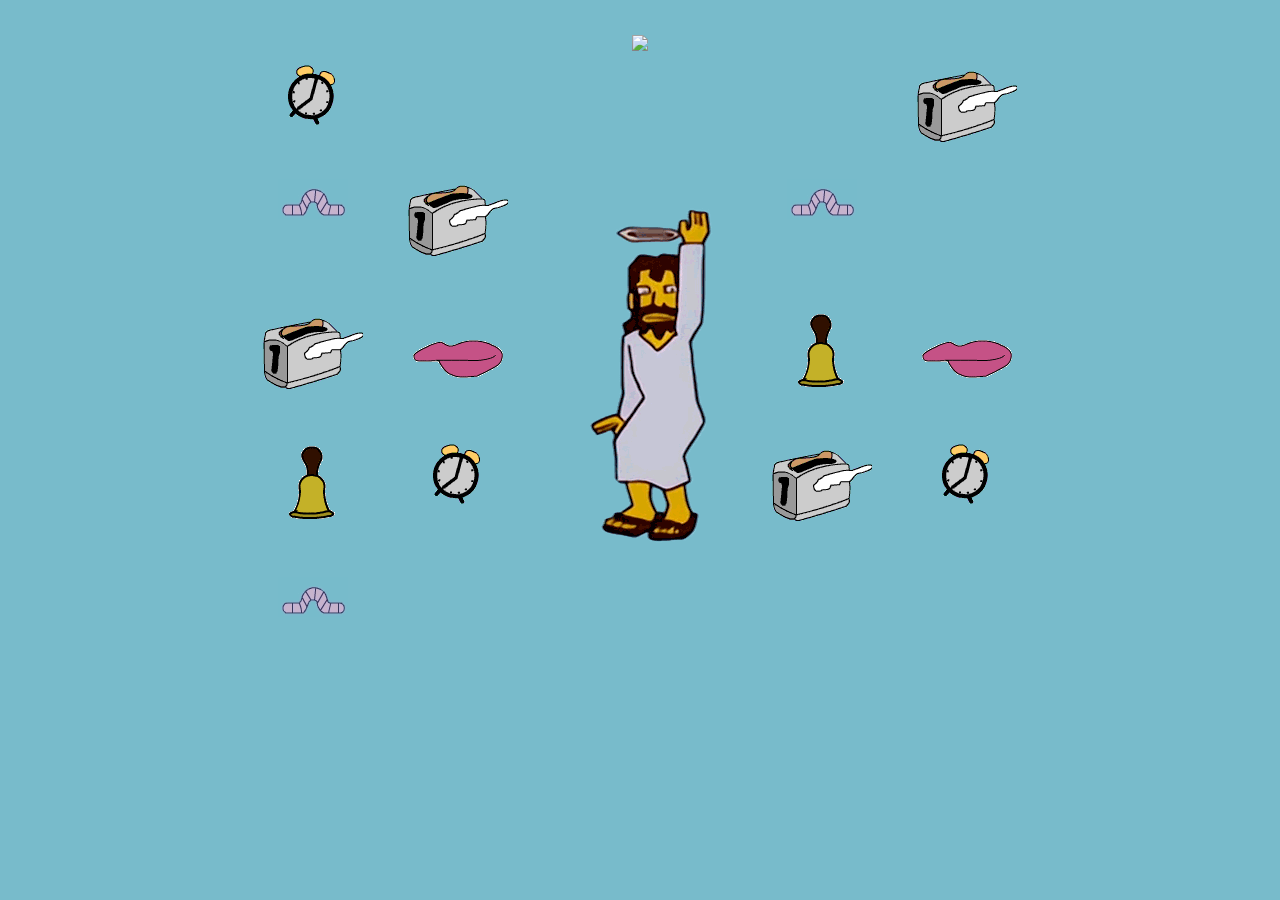
==== index.html @ 587b6697 "Add files via upload" ====
<!DOCTYPE html>
<html lang="en">
<head>
    <meta charset="UTF-8">
    <meta http-equiv="X-UA-Compatible" content="IE=edge">
    <meta name="viewport" content="width=device-width, initial-scale=1.0">
    <title>Homer Web Page</title>

    <style>
        body {
            background: #78BBCB;
            text-align: center;
        }

        .box {
            /* border: 1px solid black; */
            padding: 5px;
        }

        .container {
            display: grid;
            grid-template-columns: repeat(5, 1fr);
            width: 800px;
            margin: 0 auto;
            margin-top: 30px;
        }

        .box-1 {
            grid-column: 1 / 6;
        }

        .box-9 {
            grid-column: 3/4;
            grid-row: 3/6;
        }

    </style>

</head>
<body>

    <div class="container">

        <div class="box box-1"><img src="https://i.imgur.com/w2U3cMe.png"></div>
        <div class="box box-2"><img src="images/reloj.gif"></div>
        <div class="box box-3"></div>
        <div class="box box-4"></div>
        <div class="box box-5"></div>
        <div class="box box-6"><img  class="tostadora-1" src="images/tostadora.gif"></div>
        <div class="box box-7"><img src="images/gusano.gif" alt=""></div>
        <div class="box box-8"><img  class="tostadora-1" src="images/tostadora.gif"></div>
        <div class="box box-9"><img src="images/jesus.gif" alt=""></div>
        <div class="box box-10"><img src="images/gusano.gif" alt=""></div>
        <div class="box box-11"></div>
        <div class="box box-12"><img src="images/tostadora.gif" alt=""></div>
        <div class="box box-13"><img src="images/boca.gif"></div>
        <div class="box box-14"><img src="images/campana.gif" alt=""></div>
        <div class="box box-15"><img src="images/boca.gif" alt=""></div>
        <div class="box box-16"><img src="images/campana.gif"></div>
        <div class="box box-17"><img src="images/reloj.gif"></div>
        <div class="box box-18"><img src="images/tostadora.gif" alt=""></div>
        <div class="box box-19"><img src="images/reloj.gif" alt=""></div>
        <div class="box box-20"><img src="images/gusano.gif" alt=""></div>
        

    </div>

</body>
</html>
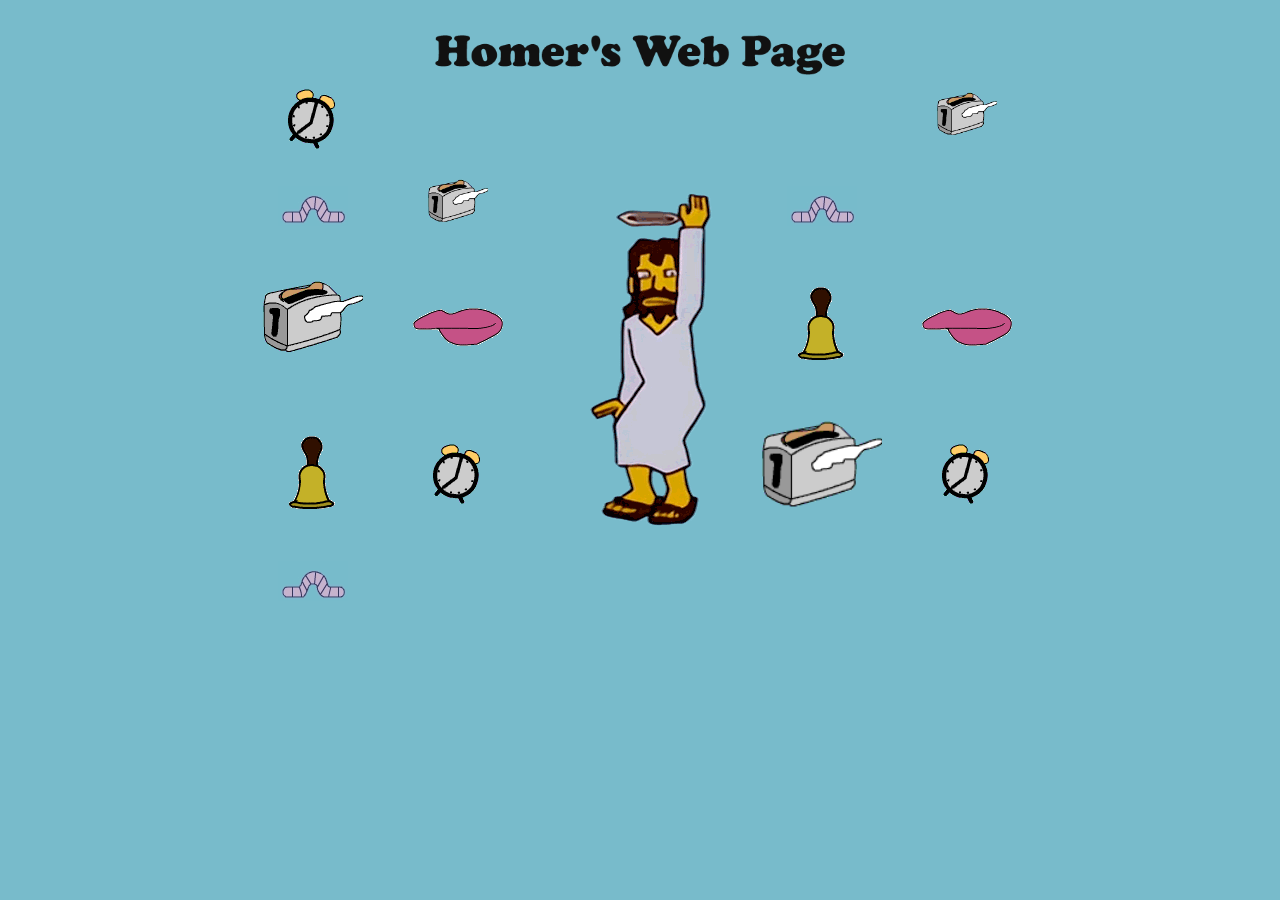
==== commit f6726453: "correción de errores" ====
--- a/index.html
+++ b/index.html
@@ -6,42 +6,16 @@
     <meta name="viewport" content="width=device-width, initial-scale=1.0">
     <title>Homer Web Page</title>
 
-    <style>
-        body {
-            background: #78BBCB;
-            text-align: center;
-        }
+    <link rel="shortcut icon" href="images/homero-icon.png" type="image/x-icon">
 
-        .box {
-            /* border: 1px solid black; */
-            padding: 5px;
-        }
-
-        .container {
-            display: grid;
-            grid-template-columns: repeat(5, 1fr);
-            width: 800px;
-            margin: 0 auto;
-            margin-top: 30px;
-        }
-
-        .box-1 {
-            grid-column: 1 / 6;
-        }
-
-        .box-9 {
-            grid-column: 3/4;
-            grid-row: 3/6;
-        }
-
-    </style>
+    <link rel="stylesheet" href="style.css">
 
 </head>
 <body>
 
     <div class="container">
-
-        <div class="box box-1"><img src="https://i.imgur.com/w2U3cMe.png"></div>
+        <!-- https://i.imgur.com/w2U3cMe.png -->
+        <div class="box box-1"><img src="images/homer-web.png"></div>
         <div class="box box-2"><img src="images/reloj.gif"></div>
         <div class="box box-3"></div>
         <div class="box box-4"></div>
--- a/style.css
+++ b/style.css
@@ -0,0 +1,55 @@
+* {
+    margin: 0;
+    padding: 0;
+}
+
+body {
+    background: #78BBCB;
+    text-align: center;
+
+    margin: 0;
+    padding: 0;
+}
+
+.box {
+    /* border: 1px solid black; */
+    padding: 5px;
+}
+
+.container {
+    display: grid;
+    grid-template-columns: repeat(5, 1fr);
+    /* width: 80%; */
+    width: 800px;
+    /* margin: 0 auto; */
+    margin: 30px auto 0 auto;
+
+    align-items: center;
+}
+
+.box-1 {
+    grid-column: 1 / 6;
+}
+
+.box-1 img {
+    height: 40px;
+}
+
+.box-9 {
+    grid-column: 3/4;
+    grid-row: 3/6;
+}
+
+.box-6 img, .box-8 img {
+    width: 60px;
+}
+
+.box-18 img{
+    width: 120px;
+}
+
+.homer {
+    width: 100%;
+    height: 400px;
+    background-color: lightcoral;
+}